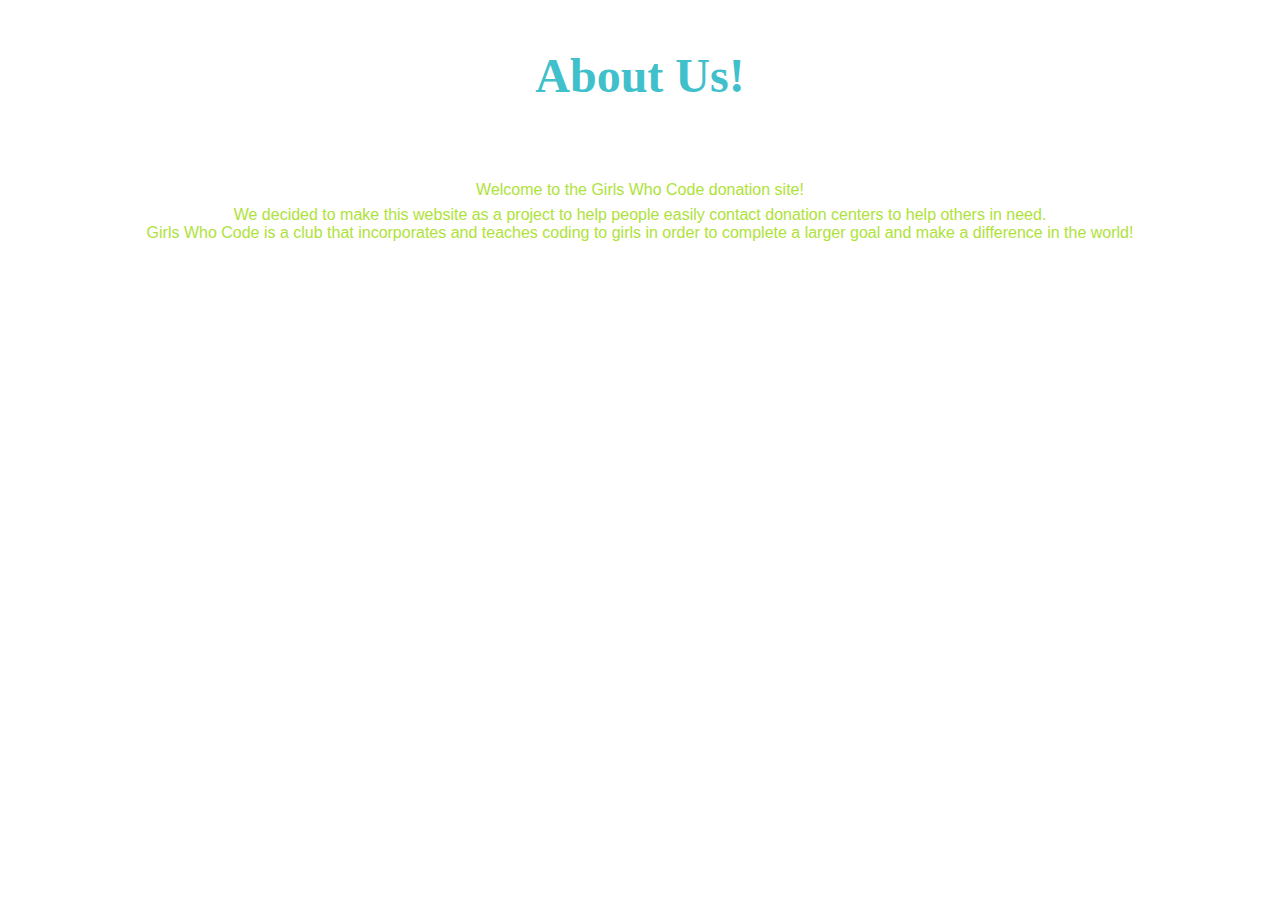
==== aboutus.html @ f4eb5944 "Add about us page" ====
<!doctype html>
<html>
<head>
<title>About Us!</title>
</head>
<center><font size="7" color="#40C0CB" face="verdana"><p><b>About Us!</b></p></font>

<font size="3" color="#AEE239" face="helvetica">Welcome to the Girls Who Code donation site!<br> We decided to make this website as a project to help people easily contact donation centers to help others in need.<br> Girls Who Code is a club that incorporates and teaches coding to girls in order to complete a larger goal and make a difference in the world!</font></center>
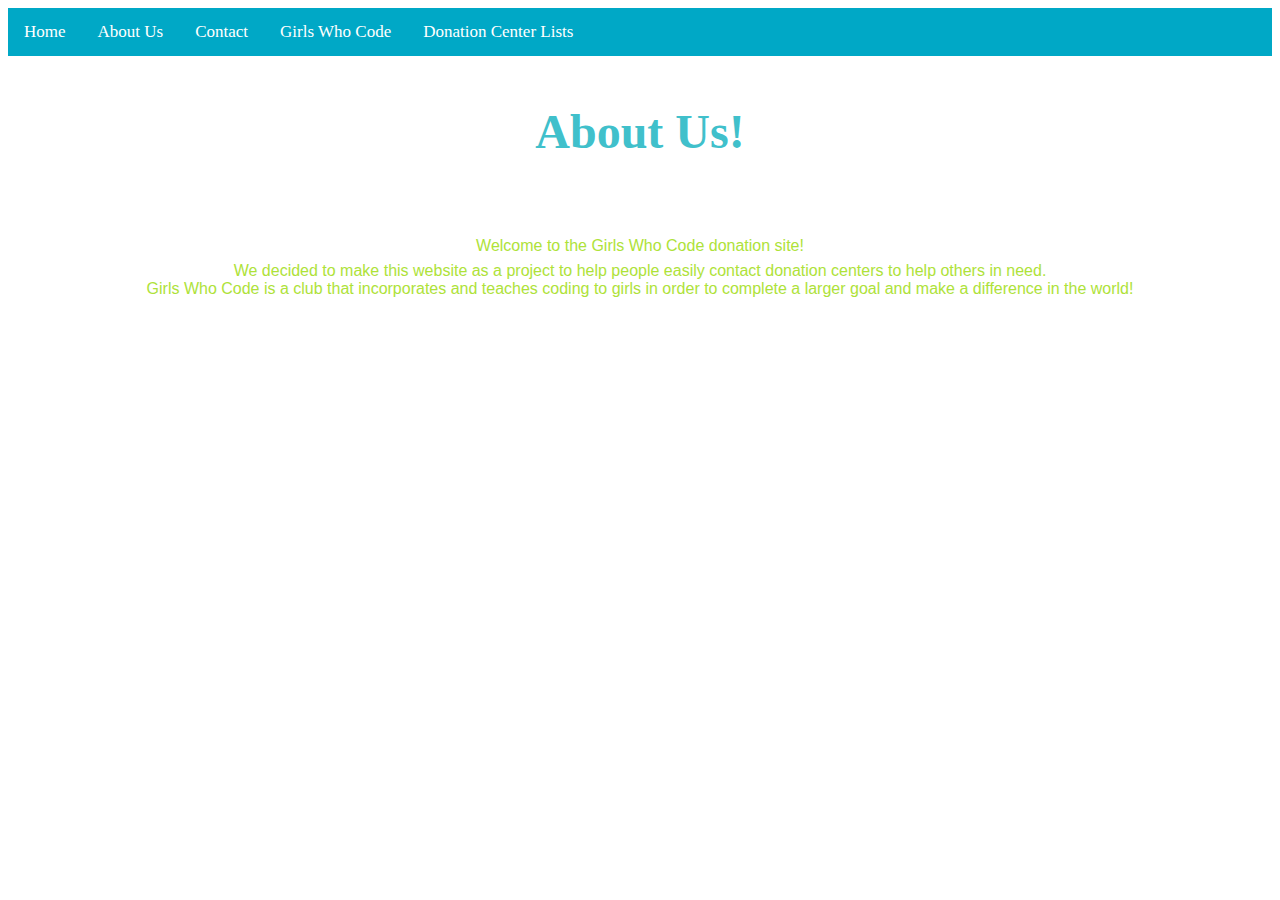
==== commit 50c04036: "Update aboutus.html" ====
--- a/aboutus.html
+++ b/aboutus.html
@@ -1,8 +1,18 @@
 <!doctype html>
 <html>
 <head>
-<title>About Us!</title>
+ <link rel="stylesheet" type="text/css" href="style.css">
+ <title>About Us!</title>
 </head>
+<body>
+ <div class="topnav" id="myTopnav">
+  <a href="#home">Home</a>
+  <a href="https://emoryuniversity-girlswhocode.github.io/aboutus.html">About Us</a>
+  <a href="#contact">Contact</a>
+  <a href="https://girlswhocode.com/" target="_blank">Girls Who Code</a>
+  <a href="https://emoryuniversity-girlswhocode.github.io/donationlist.html"> Donation Center Lists </a>
+</div>
+</body>
 <center><font size="7" color="#40C0CB" face="verdana"><p><b>About Us!</b></p></font>
 
 <font size="3" color="#AEE239" face="helvetica">Welcome to the Girls Who Code donation site!<br> We decided to make this website as a project to help people easily contact donation centers to help others in need.<br> Girls Who Code is a club that incorporates and teaches coding to girls in order to complete a larger goal and make a difference in the world!</font></center>
--- a/style.css
+++ b/style.css
@@ -0,0 +1,48 @@
+.pink{
+  height: 20%;
+  width: 10%;
+  color: #85bc45;
+  background-color: blue;
+  border-radius: 15%;
+  font-family: Arial;
+  font-size: 2em;
+  text-decoration: none;
+  text-align: center;	
+}
+
+#textdec{
+  text-decoration: none;
+}
+
+
+
+h1 {
+text-align: left;
+}
+
+ul, p  {
+text-align: center;
+}
+
+.topnav {
+background-color: rgb(0,168,198);
+ overflow: hidden;
+text-align: center;
+}
+
+.topnav a {
+    float: left;
+    color: white;
+    text-align: center;
+    padding: 14px 16px;
+    text-decoration: none;
+    font-size: 17px;
+}
+
+.topnav a:hover {
+    background-color: rgb(174,226,57) ;
+    color: white;
+}
+#blue{
+  
+}
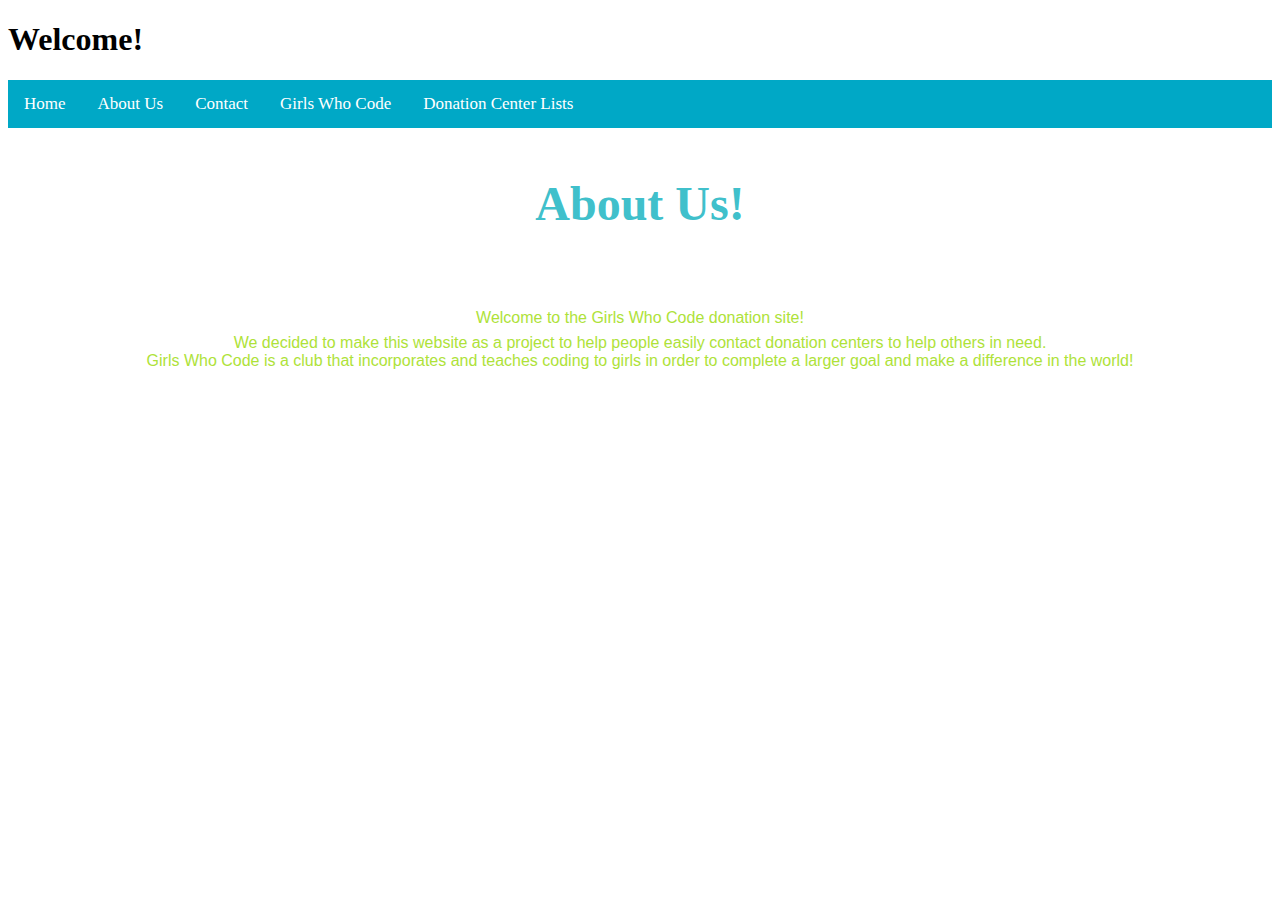
==== commit ea5d57de: "Update aboutus.html" ====
--- a/aboutus.html
+++ b/aboutus.html
@@ -5,14 +5,16 @@
  <title>About Us!</title>
 </head>
 <body>
+ <h1> Welcome! </h1>
  <div class="topnav" id="myTopnav">
-  <a href="#home">Home</a>
+  <a href="EmoryUniversity-GirlsWhoCode.github.io/index.html">Home</a>
   <a href="https://emoryuniversity-girlswhocode.github.io/aboutus.html">About Us</a>
   <a href="#contact">Contact</a>
   <a href="https://girlswhocode.com/" target="_blank">Girls Who Code</a>
   <a href="https://emoryuniversity-girlswhocode.github.io/donationlist.html"> Donation Center Lists </a>
 </div>
-</body>
+
 <center><font size="7" color="#40C0CB" face="verdana"><p><b>About Us!</b></p></font>
 
 <font size="3" color="#AEE239" face="helvetica">Welcome to the Girls Who Code donation site!<br> We decided to make this website as a project to help people easily contact donation centers to help others in need.<br> Girls Who Code is a club that incorporates and teaches coding to girls in order to complete a larger goal and make a difference in the world!</font></center>
+</body>
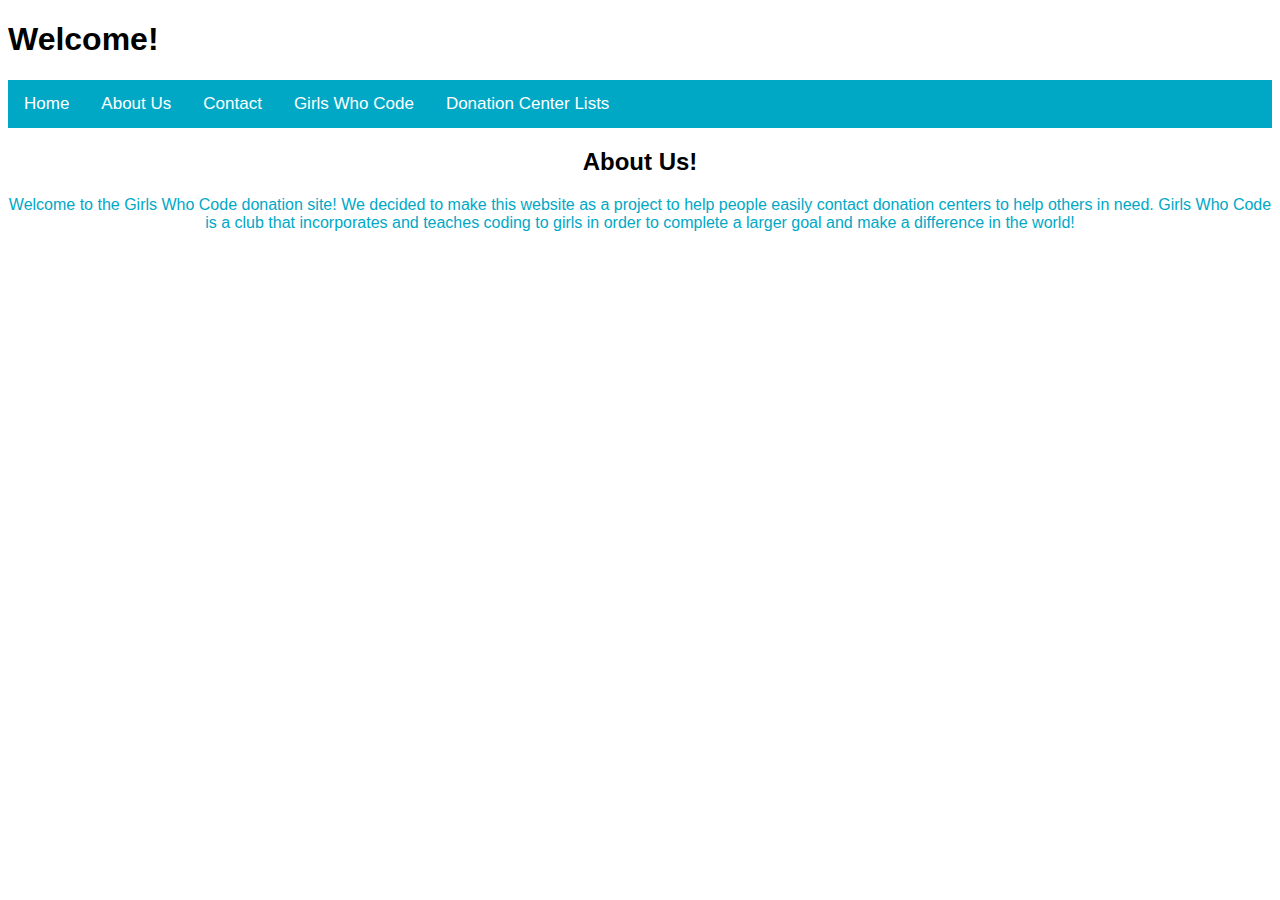
==== commit 604af007: "Fix 404 for 'Home' button on some pages" ====
--- a/aboutus.html
+++ b/aboutus.html
@@ -7,14 +7,14 @@
 <body>
  <h1> Welcome! </h1>
  <div class="topnav" id="myTopnav">
-  <a href="EmoryUniversity-GirlsWhoCode.github.io/index.html">Home</a>
+  <a href="https://emoryuniversity-girlswhocode.github.io/index.html">Home</a>
   <a href="https://emoryuniversity-girlswhocode.github.io/aboutus.html">About Us</a>
-  <a href="#contact">Contact</a>
+  <a href="https://emoryuniversity-girlswhocode.github.io/contact.html">Contact</a>
   <a href="https://girlswhocode.com/" target="_blank">Girls Who Code</a>
   <a href="https://emoryuniversity-girlswhocode.github.io/donationlist.html"> Donation Center Lists </a>
 </div>
 
-<center><font size="7" color="#40C0CB" face="verdana"><p><b>About Us!</b></p></font>
+<h2>About Us!</h2>
 
-<font size="3" color="#AEE239" face="helvetica">Welcome to the Girls Who Code donation site!<br> We decided to make this website as a project to help people easily contact donation centers to help others in need.<br> Girls Who Code is a club that incorporates and teaches coding to girls in order to complete a larger goal and make a difference in the world!</font></center>
+<p>Welcome to the Girls Who Code donation site! We decided to make this website as a project to help people easily contact donation centers to help others in need. Girls Who Code is a club that incorporates and teaches coding to girls in order to complete a larger goal and make a difference in the world!</p>
 </body>
--- a/style.css
+++ b/style.css
@@ -1,14 +1,3 @@
-.pink{
-  height: 20%;
-  width: 10%;
-  color: #85bc45;
-  background-color: blue;
-  border-radius: 15%;
-  font-family: Arial;
-  font-size: 2em;
-  text-decoration: none;
-  text-align: center;	
-}
 
 #textdec{
   text-decoration: none;
@@ -20,8 +9,22 @@
 text-align: left;
 }
 
-ul, p  {
+h2 {
 text-align: center;
+}
+
+h1, h2, p, div, a {
+font-family: helvetica;
+}
+
+
+ul, {
+text-align: left;
+}
+
+p {
+text-align: center;
+color: rgb(0,168,198)
 }
 
 .topnav {
@@ -46,3 +49,29 @@
 #blue{
   
 }
+
+.bigdiv{
+height: 800px;
+}
+.wordside{
+float:left;
+width:40%;
+}
+.mapside{
+float:right;
+width:60%;
+
+}
+.doncenter{
+font-family: Verdana;
+text-align: left;
+}
+.doncentertitle{
+font-weight: bold;
+}
+.specialword{
+color: red;
+}
+.doncenteritems{
+text-align:left;
+}
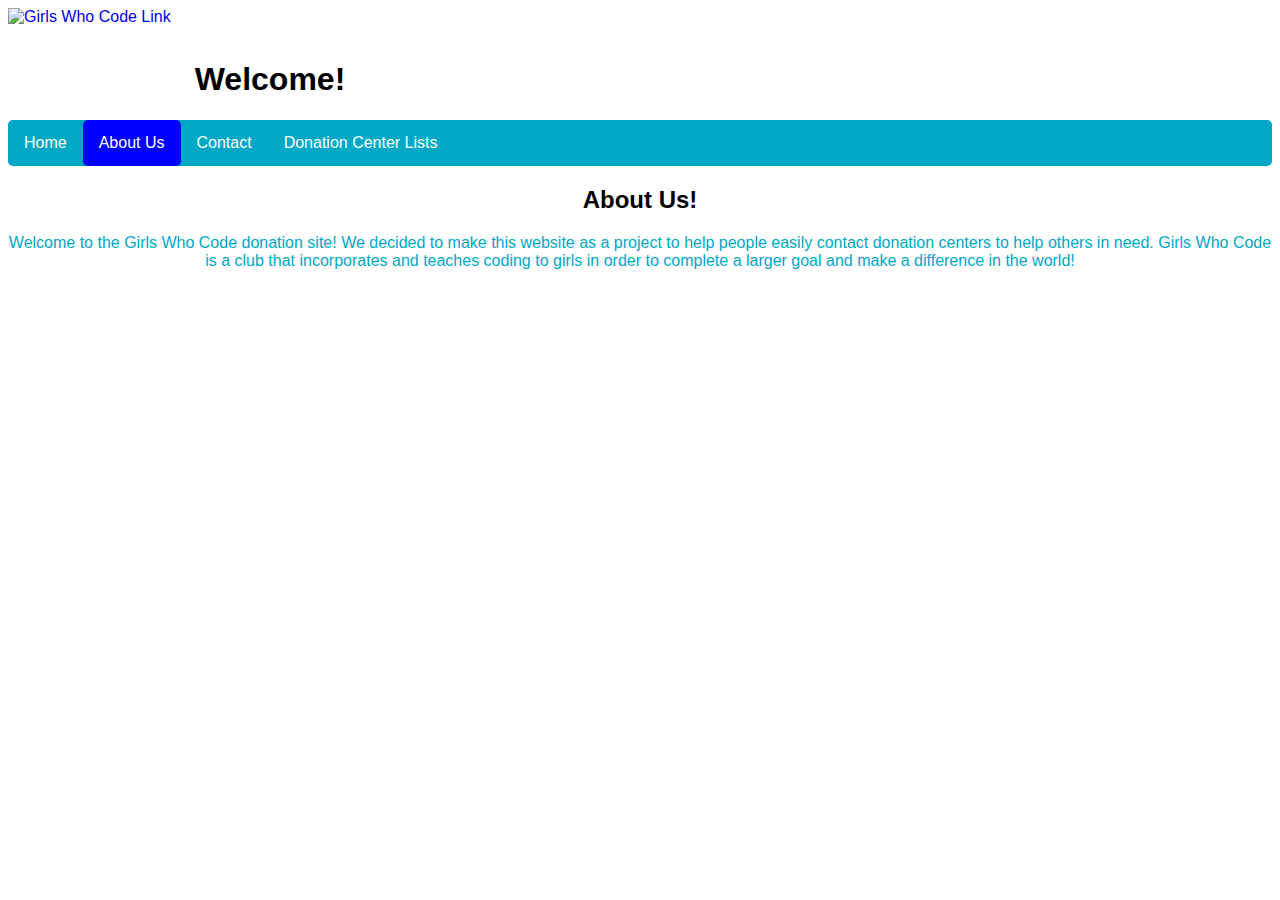
==== commit cc226f75: "changed nav" ====
--- a/aboutus.html
+++ b/aboutus.html
@@ -3,16 +3,23 @@
 <head>
  <link rel="stylesheet" type="text/css" href="style.css">
  <title>About Us!</title>
+ <meta name="viewport" content="width="device-width", initial-scale="1">
 </head>
 <body>
- <h1> Welcome! </h1>
- <div class="topnav" id="myTopnav">
-  <a href="https://emoryuniversity-girlswhocode.github.io/index.html">Home</a>
-  <a href="https://emoryuniversity-girlswhocode.github.io/aboutus.html">About Us</a>
-  <a href="https://emoryuniversity-girlswhocode.github.io/contact.html">Contact</a>
-  <a href="https://girlswhocode.com/" target="_blank">Girls Who Code</a>
-  <a href="https://emoryuniversity-girlswhocode.github.io/donationlist.html"> Donation Center Lists </a>
-</div>
+  <header> 
+   <a href="https://girlswhocode.com/" target="_blank">
+     <img src="https://upload.wikimedia.org/wikipedia/commons/thumb/a/a1/GWC_logo_2016_.png/220px-GWC_logo_2016_.png" alt="Girls Who Code Link" id="gwc"/>
+   </a>
+   <h1 id="website-name"> Welcome! </h1>
+ </header>
+ <nav>
+  <ul>
+    <li><a href="https://emoryuniversity-girlswhocode.github.io">Home</a></li>
+    <li><a href="https://emoryuniversity-girlswhocode.github.io/aboutus.html" class="active">About Us</a></li>
+    <li><a href="https://emoryuniversity-girlswhocode.github.io/contact.html">Contact</a></li>
+    <li><a href="https://emoryuniversity-girlswhocode.github.io/donationlist.html"> Donation Center Lists </a></li>
+  </ul>
+</nav>
 
 <h2>About Us!</h2>
 
--- a/style.css
+++ b/style.css
@@ -1,9 +1,26 @@
+ * {fd
+	border:1px solid rgba(0,0,0,0.3);
+}
+
+body {
+	font-size:100%;
+	font-family: helvetica;
+}
+
+#gwc {
+	float:left;
+}
 
 #textdec{
   text-decoration: none;
 }
 
 
+#website-name {
+	display:inline-block;
+	float:left;
+	padding: 1em 0.75em 0em;
+}
 
 h1 {
 text-align: left;
@@ -13,10 +30,10 @@
 text-align: center;
 }
 
-h1, h2, p, div, a {
-font-family: helvetica;
+.map {
+	padding-bottom: 25px;
+	padding-top: 25px;
 }
-
 
 ul, {
 text-align: left;
@@ -27,10 +44,43 @@
 color: rgb(0,168,198)
 }
 
+nav > ul {
+	list-style-type: none;
+    margin: 0;
+    padding: 0;
+    overflow: hidden;
+    background-color: rgb(0,168,198);
+	clear:both;
+	border-radius:5px;
+}
+
+nav li {
+	float:left;
+}
+
+nav li a {
+    display: block;
+    color: white;
+    text-align: center;
+    padding: 14px 16px;
+    text-decoration: none;
+	border-radius:5px;
+}
+
+nav li a:hover {
+    background-color: rgb(174,226,57);
+}
+
+nav li a.active {
+	background-color:blue;
+}
+
+/*
 .topnav {
-background-color: rgb(0,168,198);
+background-color: ;
  overflow: hidden;
 text-align: center;
+clear:both;
 }
 
 .topnav a {
@@ -43,13 +93,10 @@
 }
 
 .topnav a:hover {
-    background-color: rgb(174,226,57) ;
+    background-color:  ;
     color: white;
 }
-#blue{
-  
-}
-
+*/
 .bigdiv{
 height: 800px;
 }
@@ -69,6 +116,8 @@
 .doncentertitle{
 font-weight: bold;
 }
+
+/*for donationlist*/
 .specialword{
 color: red;
 }
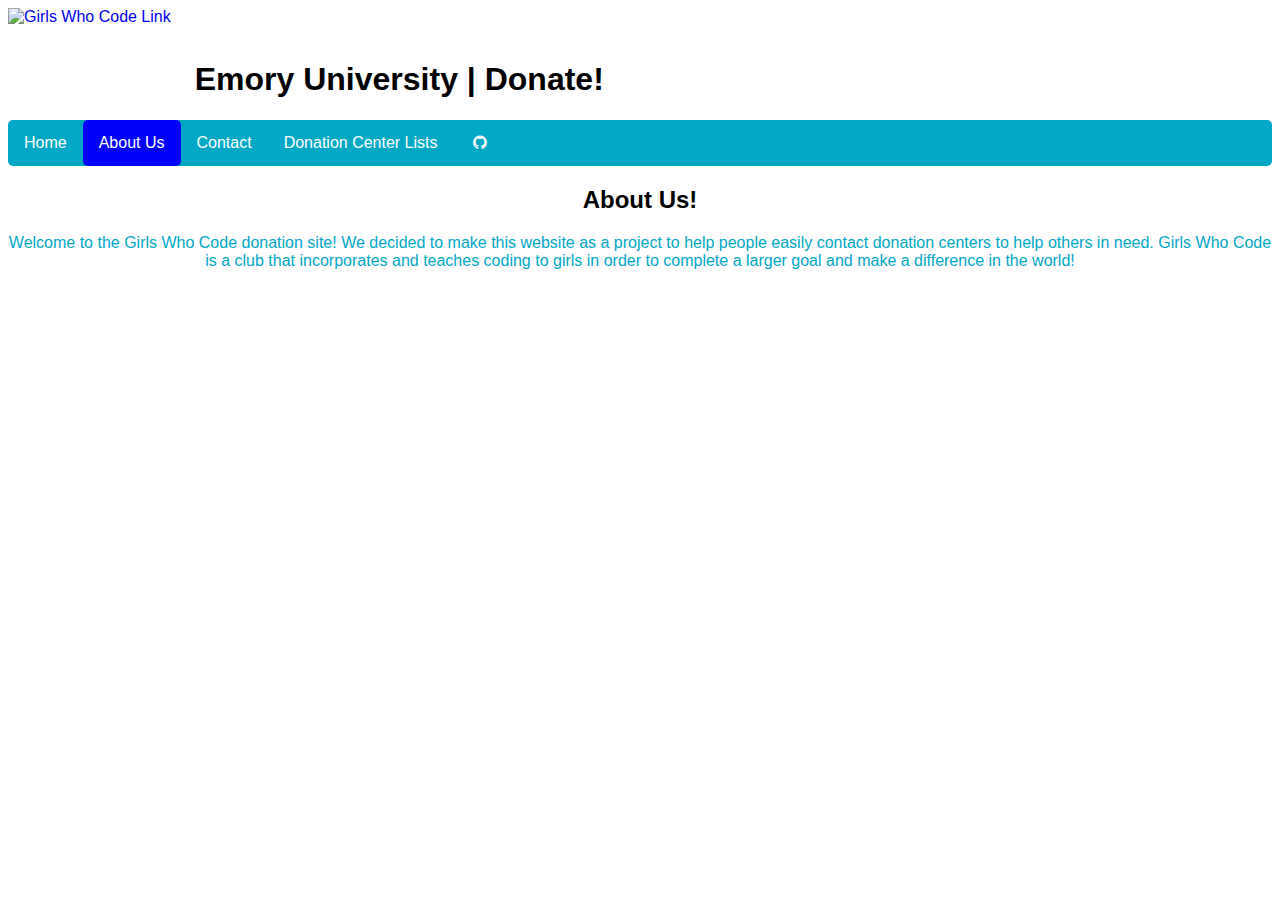
==== commit fa09b4d6: "fixed meta tag" ====
--- a/aboutus.html
+++ b/aboutus.html
@@ -1,27 +1,36 @@
-<!doctype html>
+<!DOCTYPE html>
 <html>
 <head>
- <link rel="stylesheet" type="text/css" href="style.css">
- <title>About Us!</title>
- <meta name="viewport" content="width="device-width", initial-scale="1">
+  <link rel="stylesheet" type="text/css" href="style.css">
+  <title>Emory University GWC | About Us</title>
+  <meta name="viewport" content="width=device-width, initial-scale=1">
+  <link rel="stylesheet" href="https://cdnjs.cloudflare.com/ajax/libs/font-awesome/4.7.0/css/font-awesome.min.css">
+  <link rel="stylesheet" type="text/css"
+      href="https://fonts.googleapis.com/css?family=Pathway+Gothic+One|Syncopate|Unica+One|Amatic+SC|Julius+Sans+One|Crushed|Codystar">
 </head>
+
 <body>
   <header> 
-   <a href="https://girlswhocode.com/" target="_blank">
-     <img src="https://upload.wikimedia.org/wikipedia/commons/thumb/a/a1/GWC_logo_2016_.png/220px-GWC_logo_2016_.png" alt="Girls Who Code Link" id="gwc"/>
-   </a>
-   <h1 id="website-name"> Welcome! </h1>
- </header>
- <nav>
-  <ul>
-    <li><a href="https://emoryuniversity-girlswhocode.github.io">Home</a></li>
-    <li><a href="https://emoryuniversity-girlswhocode.github.io/aboutus.html" class="active">About Us</a></li>
-    <li><a href="https://emoryuniversity-girlswhocode.github.io/contact.html">Contact</a></li>
-    <li><a href="https://emoryuniversity-girlswhocode.github.io/donationlist.html"> Donation Center Lists </a></li>
-  </ul>
-</nav>
+    <a href="https://girlswhocode.com/" target="_blank">
+      <img src="https://upload.wikimedia.org/wikipedia/commons/thumb/a/a1/GWC_logo_2016_.png/220px-GWC_logo_2016_.png" alt="Girls Who Code Link" id="gwc"/>
+    </a>
+    <h1 id="website-name">Emory University | <span class="rainbow">Donate!</span></h1>
+  </header>
+  
+  <nav>
+    <ul>
+      <li><a href="https://emoryuniversity-girlswhocode.github.io">Home</a></li>
+      <li><a href="https://emoryuniversity-girlswhocode.github.io/aboutus.html" class="active">About Us</a></li>
+      <li><a href="https://emoryuniversity-girlswhocode.github.io/contact.html">Contact</a></li>
+      <li><a href="https://emoryuniversity-girlswhocode.github.io/donationlist.html"> Donation Center Lists </a></li>
+	  <li id="git-link"><a href="https://github.com/EmoryUniversity-GirlsWhoCode/EmoryUniversity-GirlsWhoCode.github.io" target="_blank"><i class="fa fa-github fa-fw"></i></a>
+	  </li>
+    </ul>
+  </nav>
 
-<h2>About Us!</h2>
-
-<p>Welcome to the Girls Who Code donation site! We decided to make this website as a project to help people easily contact donation centers to help others in need. Girls Who Code is a club that incorporates and teaches coding to girls in order to complete a larger goal and make a difference in the world!</p>
+  <div class="content">
+    <h2>About Us!</h2>
+	<p>Welcome to the Girls Who Code donation site! We decided to make this website as a project to help people easily contact donation centers to help others in need. Girls Who Code is a club that incorporates and teaches coding to girls in order to complete a larger goal and make a difference in the world!</p>
+  </div>
 </body>
+</html>
